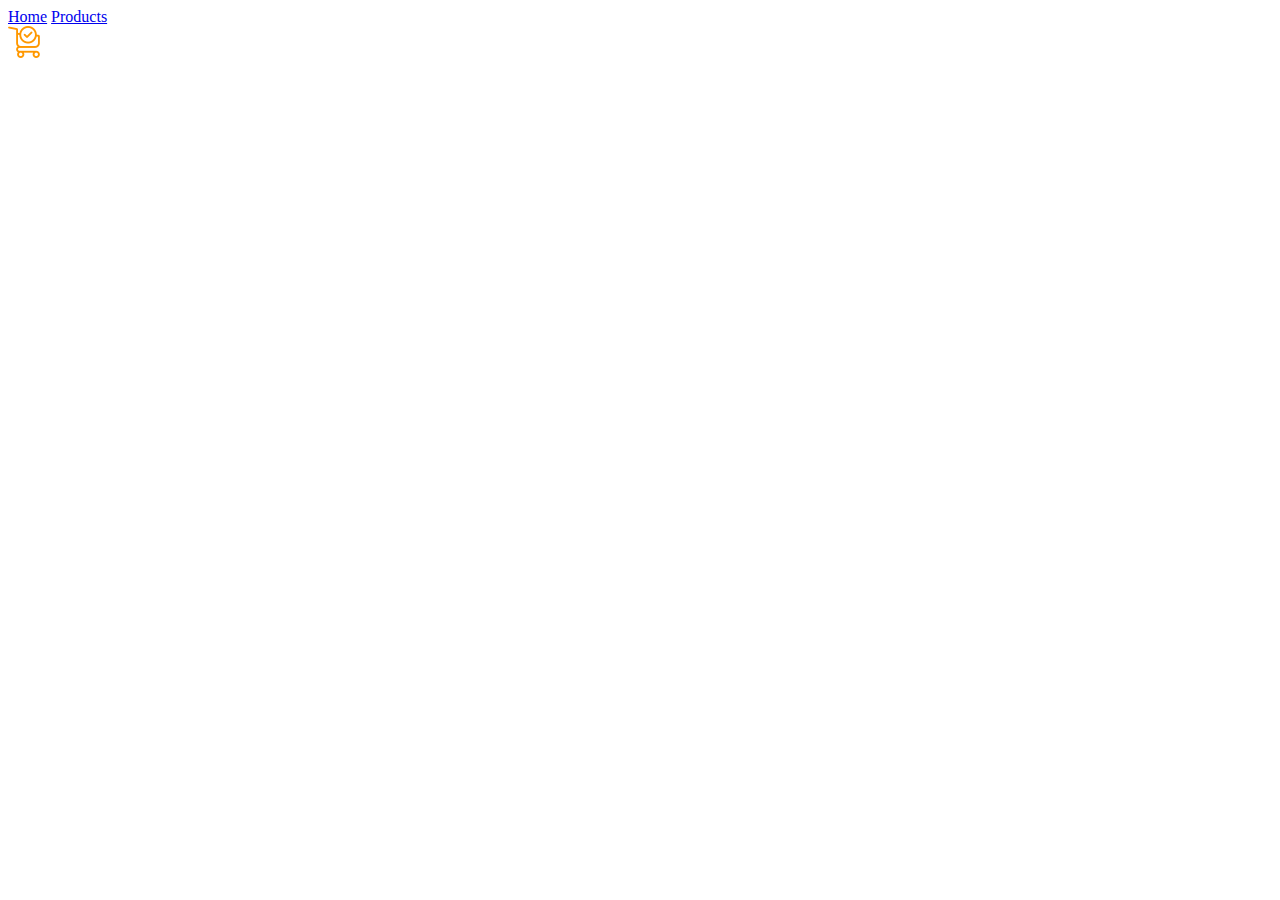
==== AllProducts.html @ 016b6cb3 "Add files via upload" ====
<!DOCTYPE html>
<html lang="en">
<head>
    <meta charset="UTF-8">
    <meta http-equiv="X-UA-Compatible" content="IE=edge">
    <meta name="viewport" content="width=device-width, initial-scale=1.0">
    <link rel="stylesheet" href="static/styles/AllProducts.css">
    <title>Products</title>
</head>
<body>
    <div class="navbar">
        <div class="logo"></div>
          <div class="nav-list">
            <a href="index.html">Home</a>
            <a href="#">Products</a>
            <div class="busket"><a href="#"><img src="static/images/basket.png" alt=""></a></div>
          </div>
        </div>
      </div>
    
    <div class="allProducts" id="prod">
    </div>



    <script src="static/JS/data.js"></script>
    <script src="static/JS/AllProducts.js"></script>
</body>
</html>
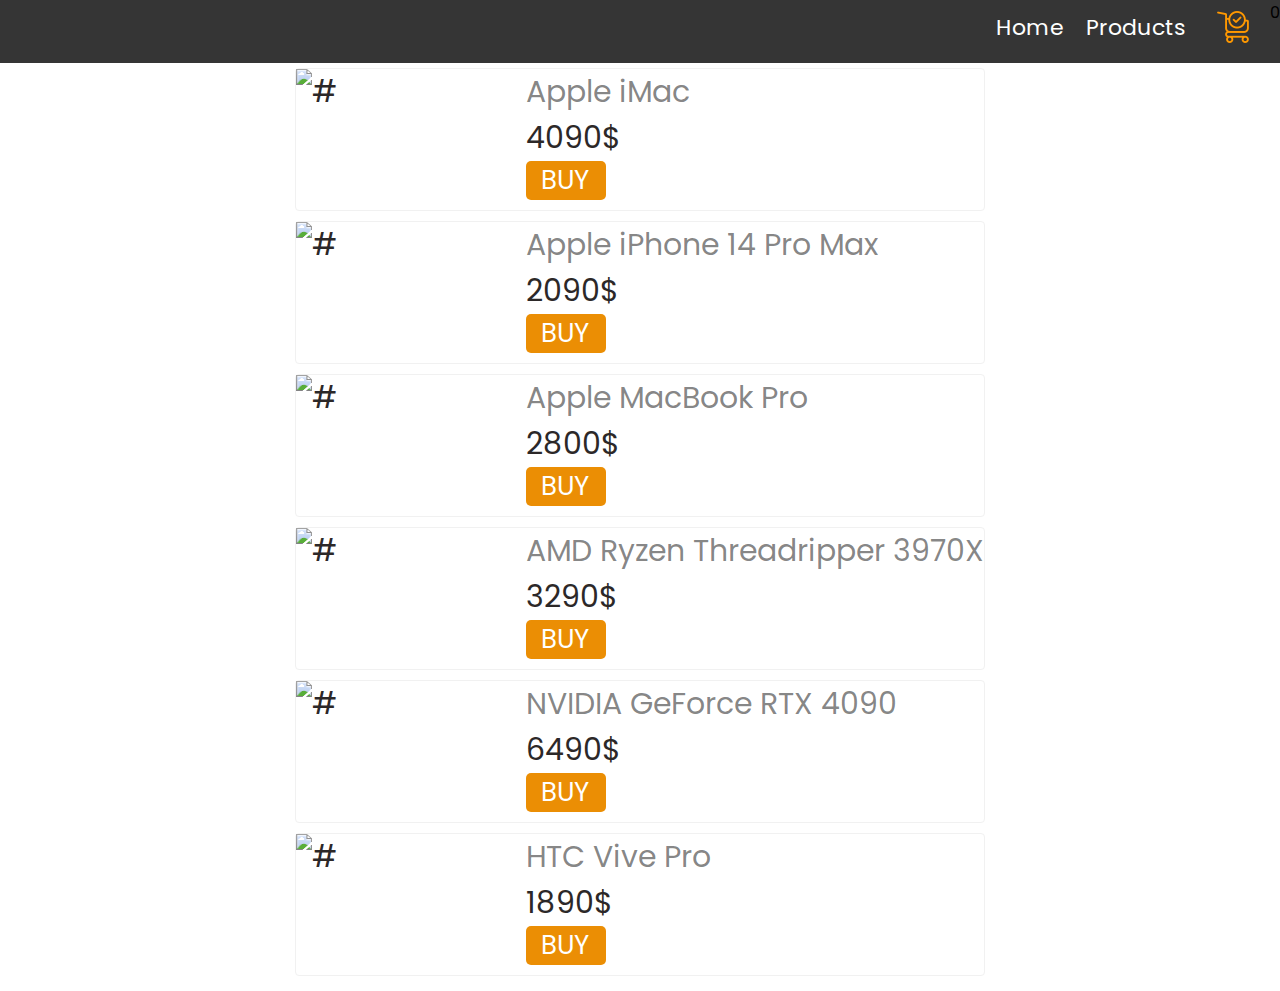
==== commit d48d297b: "Update AllProducts.html" ====
--- a/AllProducts.html
+++ b/AllProducts.html
@@ -14,6 +14,7 @@
             <a href="index.html">Home</a>
             <a href="#">Products</a>
             <div class="busket"><a href="#"><img src="static/images/basket.png" alt=""></a></div>
+            <div id="AllProd" class="cartAmount">0</div>
           </div>
         </div>
       </div>
@@ -26,4 +27,4 @@
     <script src="static/JS/data.js"></script>
     <script src="static/JS/AllProducts.js"></script>
 </body>
-</html>+</html>
--- a/static/styles/AllProducts.css
+++ b/static/styles/AllProducts.css
@@ -0,0 +1,103 @@
+@import url('https://fonts.googleapis.com/css?family=Poppins&display=swap');
+
+*{
+    font-family: Poppins;
+    margin: 0;
+    padding: 0;
+    text-decoration: none;
+}
+
+.allProducts {
+    display: grid;
+    grid-column: 1/12;
+    position: relative;
+    border-radius: 4px;
+    font-size: 30px;
+    background-color: white;
+    color:rgb(44, 40, 40);
+    padding: 5px;
+    justify-content: center;
+}
+
+.ProdCart {
+    display: flex;
+    border-radius: 4px;
+    border: solid;
+    border-color: rgb(241, 241, 241);
+    border-width: 0.5px;
+    margin-bottom: 10px;
+}
+
+.about .prices{
+    display: flex;
+    gap: 30px;
+}
+
+.Title {
+    color: rgba(0, 0, 0, 0.493);
+}
+
+.buy p {
+    width: 50px;
+    color: white;
+    border-radius: 5px;
+    background-color:rgb(235, 142, 4);
+    padding-left: 15px;
+    padding-right: 15px;
+    margin-bottom: 10px;
+    font-size: 26px;
+}
+
+.buy p:hover {
+    background-color: rgb(201, 120, 0);
+}
+
+/* NavBar */
+/* NavBar */
+/* NavBar */
+
+
+.busket a {
+    color: black;
+    width: 100%;
+    margin-left: 10px;
+    margin-right: 10px;
+}
+
+.busket img:hover {
+    background-color: rgba(58, 147, 206, 0.027);
+}
+
+.navbar a {
+    text-decoration: none;
+    display: block;
+}
+
+.navbar {
+    position: sticky;
+    top: 0;
+    z-index: 1000;
+    overflow: hidden;
+    display: flex;
+    background-color:rgb(53, 53, 53);
+    justify-content: space-between;
+}
+
+.nav-list {
+    display: flex;
+}
+
+.nav-list a {
+    display: block;
+    padding: 0.5em;
+    color: rgb(255, 255, 255);
+    font-size: 22px;
+}
+
+.nav-list a:hover {
+    background-color: rgba(129, 129, 129, 0.24);
+}
+
+/* NavBar */
+/* NavBar */
+/* NavBar */
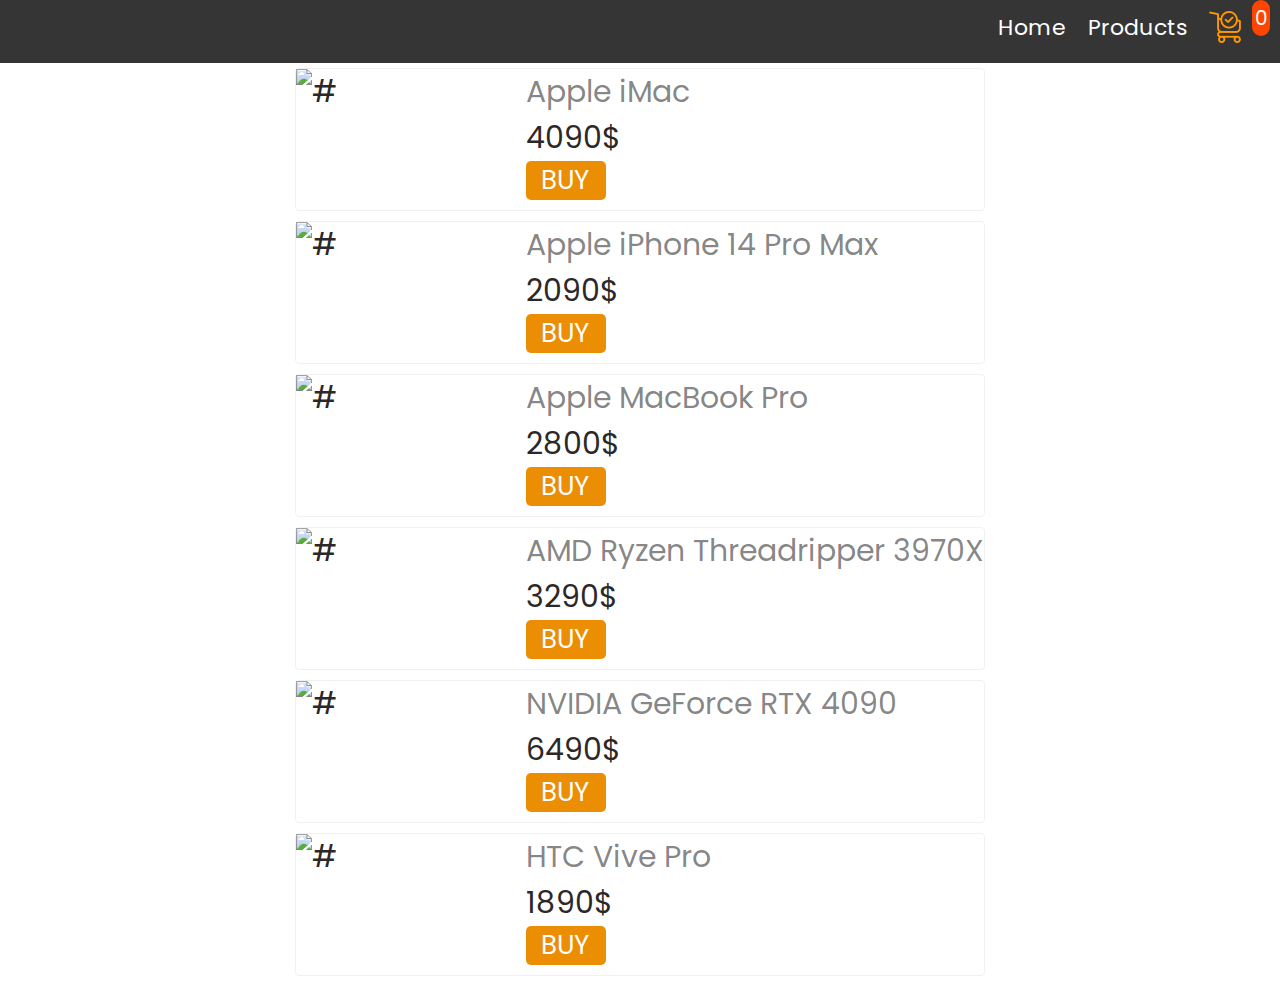
==== commit b7b046a5: "Update AllProducts.html" ====
--- a/AllProducts.html
+++ b/AllProducts.html
@@ -13,7 +13,7 @@
           <div class="nav-list">
             <a href="index.html">Home</a>
             <a href="#">Products</a>
-            <div class="busket"><a href="#"><img src="static/images/basket.png" alt=""></a></div>
+            <div class="busket"><a href="Cart.html"><img src="static/images/basket.png" alt=""></a></div>
             <div id="AllProd" class="cartAmount">0</div>
           </div>
         </div>
--- a/static/styles/AllProducts.css
+++ b/static/styles/AllProducts.css
@@ -38,6 +38,7 @@
 }
 
 .buy p {
+    cursor: pointer;
     width: 50px;
     color: white;
     border-radius: 5px;
@@ -47,6 +48,7 @@
     margin-bottom: 10px;
     font-size: 26px;
 }
+
 
 .buy p:hover {
     background-color: rgb(201, 120, 0);
@@ -60,8 +62,6 @@
 .busket a {
     color: black;
     width: 100%;
-    margin-left: 10px;
-    margin-right: 10px;
 }
 
 .busket img:hover {
@@ -98,6 +98,16 @@
     background-color: rgba(129, 129, 129, 0.24);
 }
 
+#AllProd {
+    border-radius: 100px;
+    height: 30px;
+    padding: 3px;
+    color: white;
+    background-color: orangered;
+    font-size: 20px;
+    margin-right: 10px;
+}
+
 /* NavBar */
 /* NavBar */
 /* NavBar */
